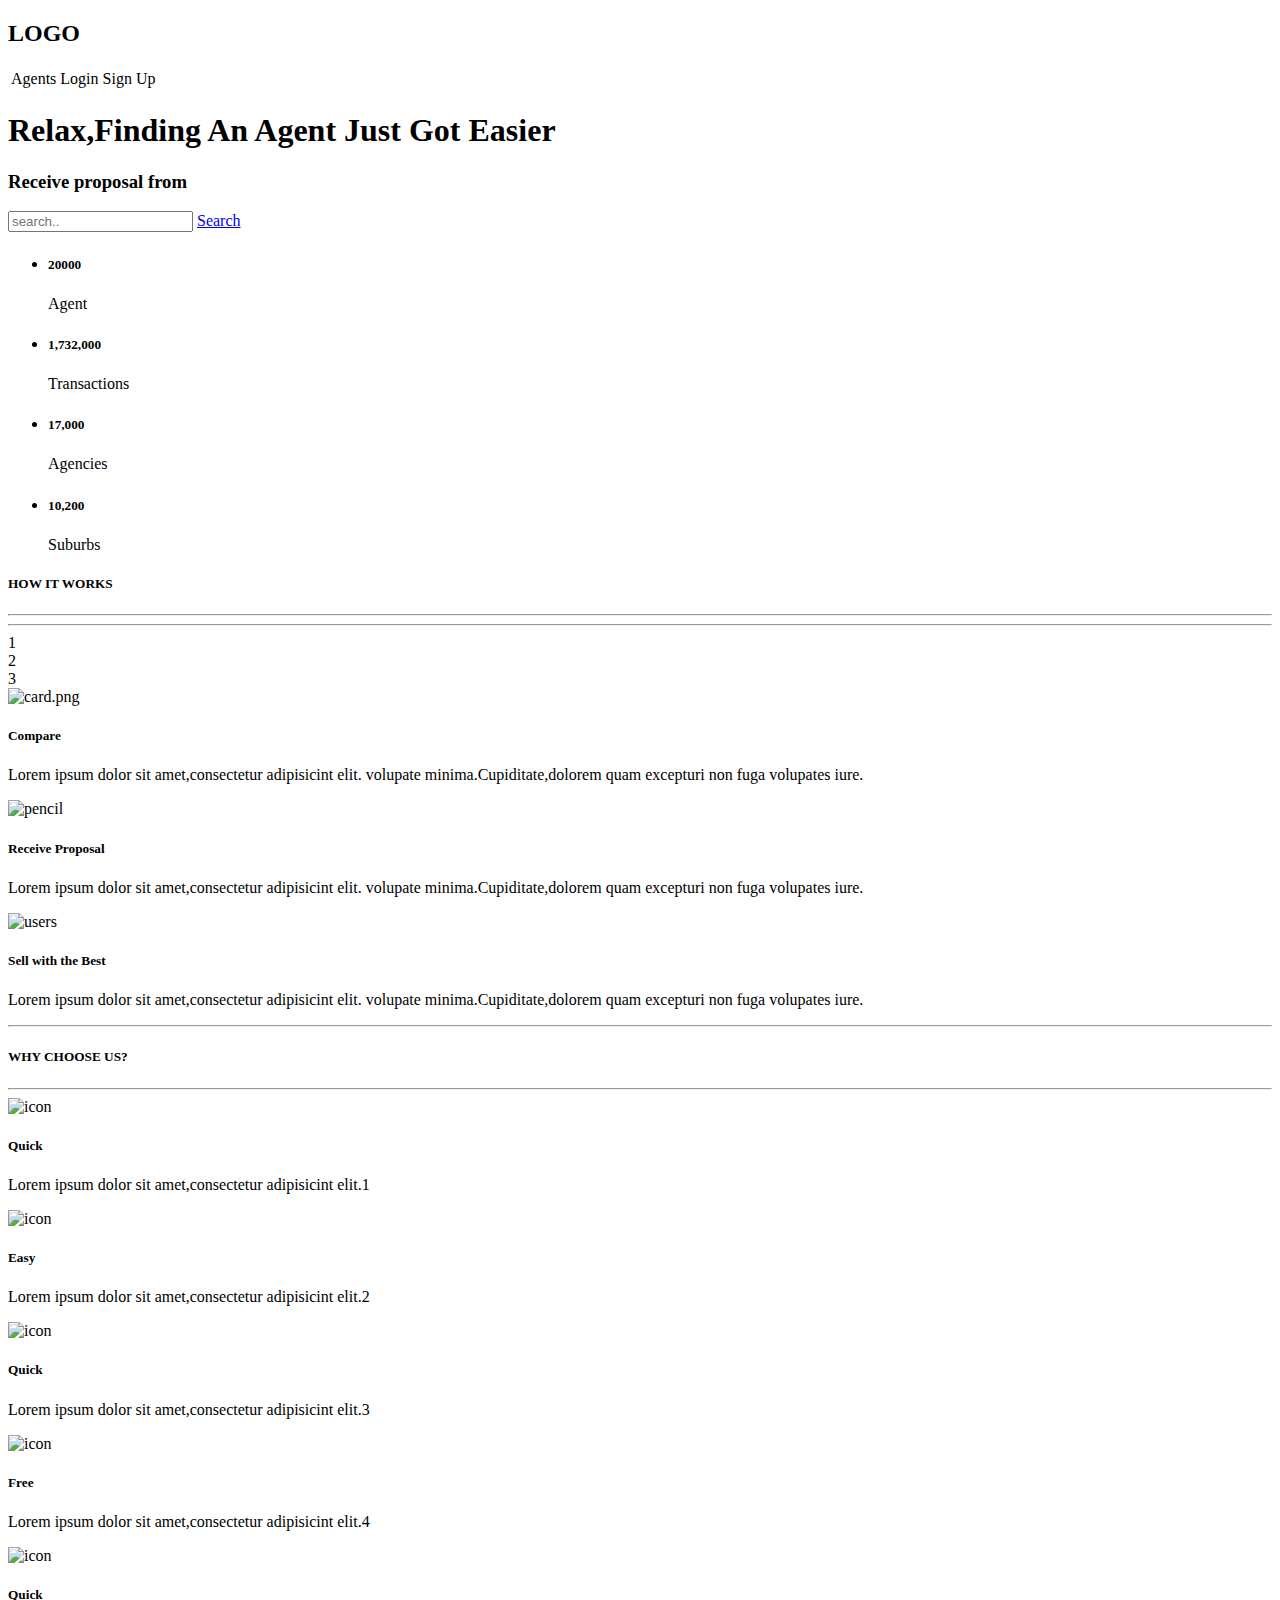
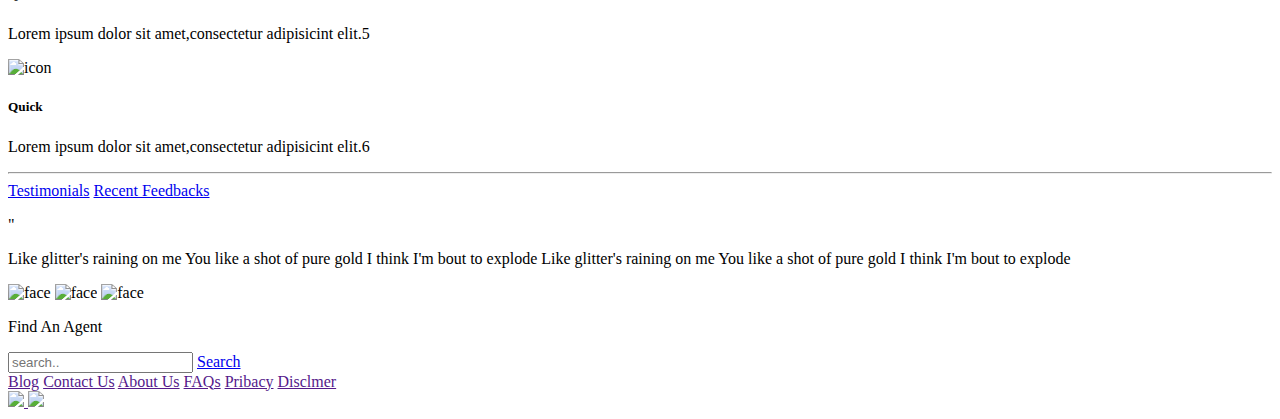
==== index.html @ 6043dff8 "first blood" ====
<!DOCTYPE html>
<html lang="en">
<head>
    <meta charset="UTF-8">
    <title>Be a Better life</title>
    <link rel="stylesheet" href="stylesheet" type="text/css">
</head>
<body>
    <header>
        <div class="container">
            <h2 id="header_LOGO">LOGO</h2>
            <table id="header_table">
                <tr>
                    <td class="ht">Agents</td>
                    <td class="ht">Login</td>
                    <td class="ht" id="header_signup">Sign Up</td>
                </tr>
            </table>
        </div>
        <div class="container">
            <div id="header_class">
                <h1 id="header_topic">Relax,Finding An Agent Just Got Easier</h1>
                <h3 id="header_subtopic">Receive proposal from</h3>
                <div id="header_search">
                    <input type="text" name="firstname" placeholder="search..">
                    <a class="search" href="404">Search</a>
                </div>
            </div>
        </div>
    </header> 
    <div  id="center">
        <div class="container" id="firstlist">
            <ul id="list1">
                <li class="list1">
                    <h5>20000</h5>
                    <p>Agent</p>
                </li>
                <li class="list1">
                    <h5>1,732,000</h5>
                    <p>Transactions</p>
                </li>
                <li class="list1">
                    <h5>17,000</h5>
                    <p>Agencies</p>
                <li class="list1">    
                    <h5>10,200</h5>
                    <p>Suburbs</p>
                </li>
            </ul>
        </div>
        <div class="work">
            <h5 class="center_h5">HOW IT WORKS</h5>
            <hr class="half-center">
        </div>
        <div class="container">
            <hr id="inline">
            <div id="circle">
                <div class="circle">1</div>
                <div class="circle">2</div>
                <div class="circle">3</div>
            </div>
            <div id="center_multi1" class="multi">
                <div class="feature1">
                    <img src="images/card.png" alt="card.png">
                    <h5>Compare</h5>
                    <p>Lorem ipsum dolor sit amet,consectetur adipisicint elit.
                    volupate minima.Cupiditate,dolorem quam excepturi non fuga 
                    volupates iure.</p>
                </div>
                <div class="feature1">
                    <img src="images/pencil.png" alt="pencil">
                    <h5>Receive Proposal</h5>
                    <p>Lorem ipsum dolor sit amet,consectetur adipisicint elit.
                    volupate minima.Cupiditate,dolorem quam excepturi non fuga 
                    volupates iure.</p>
                </div>
                <div class="feature1">
                    <img src="images/users.png" alt="users">
                    <h5>Sell with the Best</h5>
                    <p>Lorem ipsum dolor sit amet,consectetur adipisicint elit.
                    volupate minima.Cupiditate,dolorem quam excepturi non fuga 
                    volupates iure.</p>
                </div>
            </div>
        </div>
        <hr id="inline2">
        <div class="container">
            <div id="choose">
                <h5 class="center_h5">WHY CHOOSE US?</h5>
                <hr class="half-center" id="half-center2">
            </div>
            <div id="center_multi2" class="multi">
                <div  class="feature2">
                    <img src="images/icon-check.png" alt="icon">
                    <h5>Quick</h5>
                    <p>Lorem ipsum dolor sit amet,consectetur adipisicint elit.1</p>
                </div>
                <div class="feature2">
                    <img src="images/icon-cycle.png" alt="icon">
                    <h5>Easy</h5>
                    <p>Lorem ipsum dolor sit amet,consectetur adipisicint elit.2</p>
                </div>
                <div class="feature2">
                    <img src="images/icon-clipboard.png" alt="icon">
                    <h5>Quick</h5>
                    <p>Lorem ipsum dolor sit amet,consectetur adipisicint elit.3</p>
                </div>
                <div  class="feature2">
                    <img src="images/icon-tag.png" alt="icon">
                    <h5>Free</h5>
                    <p>Lorem ipsum dolor sit amet,consectetur adipisicint elit.4</p>
                </div>
                <div class="feature2">
                    <img src="images/icon-user.png" alt="icon">
                    <h5>Quick</h5>
                    <p>Lorem ipsum dolor sit amet,consectetur adipisicint elit.5</p>
                </div>
                <div class="feature2">
                    <img src="images/icon-thumbs.png" alt="icon">
                    <h5>Quick</h5>
                    <p>Lorem ipsum dolor sit amet,consectetur adipisicint elit.6</p>
                </div>
            </div>
        </div>
        <hr>
        <div class=container id="center_button">
                <a class="button" href="#">Testimonials</a>
                <a class="button" href="#">Recent Feedbacks</a>
            </div>
            <div id="center_docs">
                <p>"</p>
                <p>Like glitter's raining on me You like a shot of pure gold I think I'm 
                bout to explode Like glitter's raining on me You like a shot of pure gold I think I'm bout to explode</p>
            </div>
            <div id="center_face">
                <img src="images/face1.jpg" alt="face">
                <img src="images/face2.jpg" alt="face">
                <img src="images/face3.jpg" alt="face">
            </div>
        </div>
    </div>
    <div id="footer">
        <div id="footer_search">
            <p>Find An Agent</p>
            <input type="text" name="firstname" placeholder="search..">
            <a class="search" href="404">Search</a>
        </div>
    </div>
    <footer>
        <div id="footer_info">
            <a class="footdoc" href="">Blog</a>
            <a class="footdoc" href="">Contact Us</a>
            <a class="footdoc" href="">About Us</a>
            <a class="footdoc" href="">FAQs</a>
            <a class="footdoc" href="">Pribacy</a>
            <a class="footdoc" href="">Disclmer</a>
        </div>
        <div id="footer_social">
            <a href="">
                <img src="images/facebook.png">
            </a>
            <a href="">
                <img src="images/twitter.png">
            </a>
        </div>
    </footer>
</body>
</html>
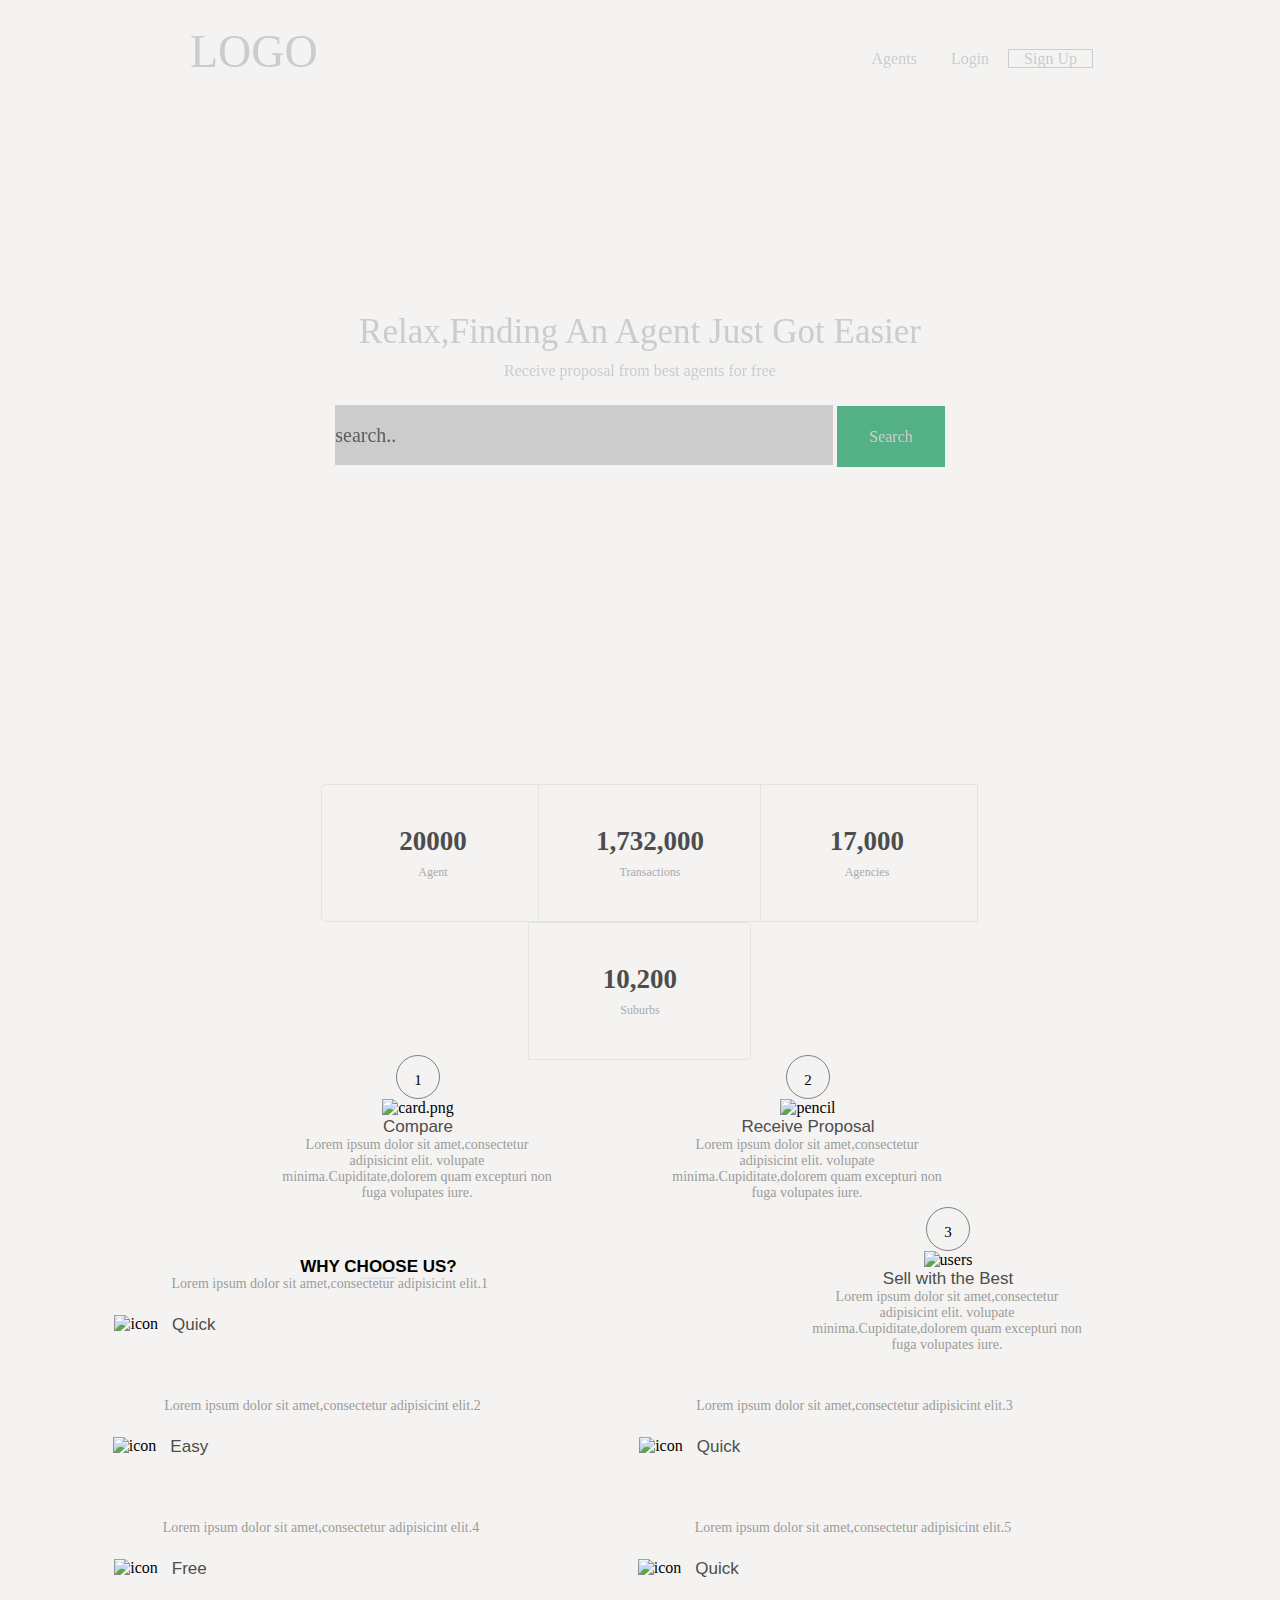
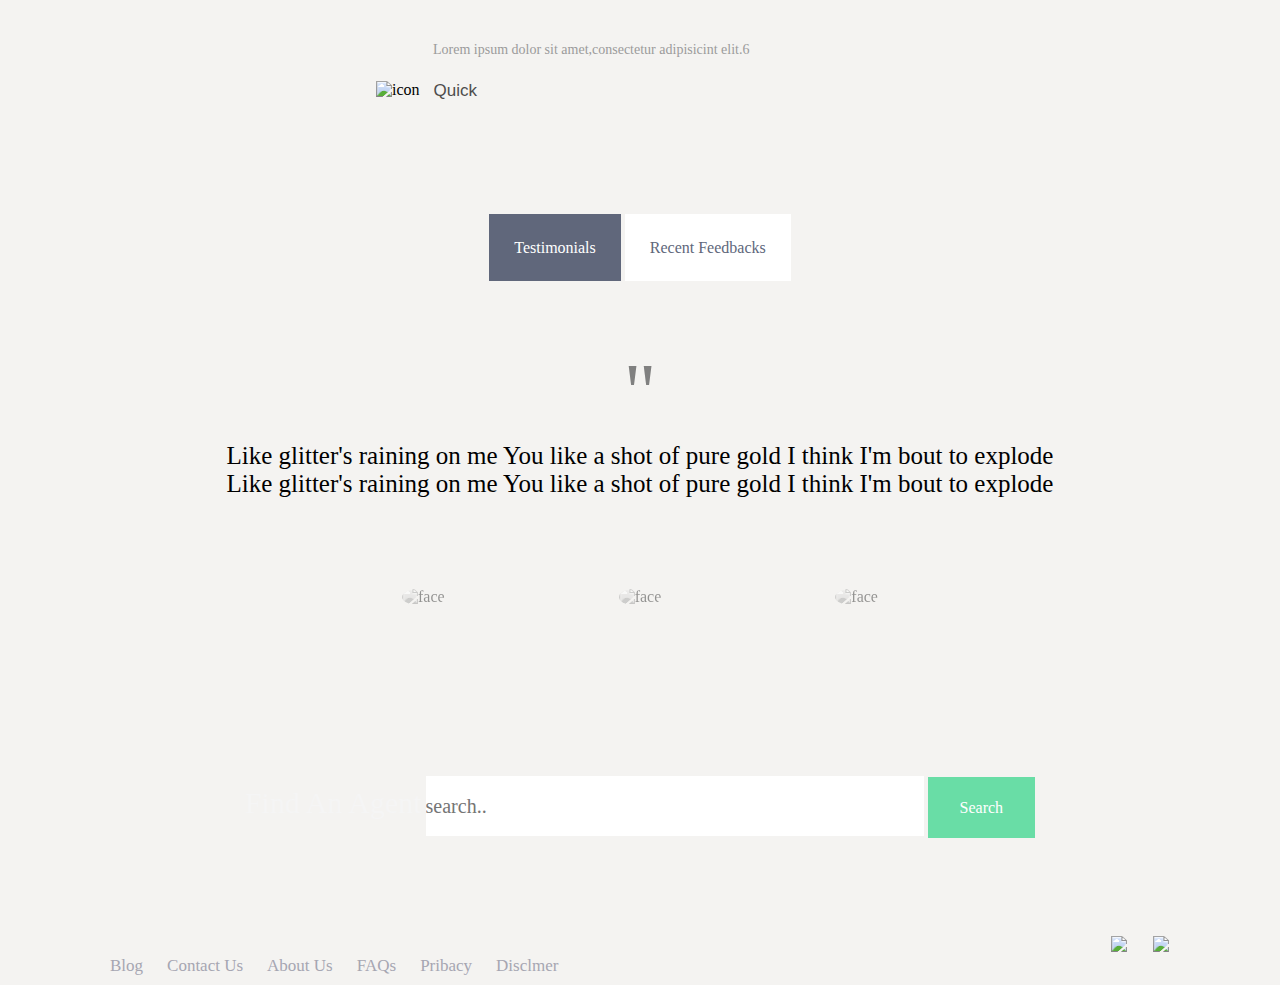
==== commit 732a4492: "Ref:重写html结构 重新设计css表" ====
--- a/index.html
+++ b/index.html
@@ -3,163 +3,148 @@
 <head>
     <meta charset="UTF-8">
     <title>Be a Better life</title>
-    <link rel="stylesheet" href="stylesheet" type="text/css">
+    <link rel="stylesheet" href="style.css" type="text/css">
 </head>
 <body>
     <header>
-        <div class="container">
+        <div id="header_top">
             <h2 id="header_LOGO">LOGO</h2>
-            <table id="header_table">
-                <tr>
-                    <td class="ht">Agents</td>
-                    <td class="ht">Login</td>
-                    <td class="ht" id="header_signup">Sign Up</td>
-                </tr>
-            </table>
+            <div class="header_button">
+                    <a href="#">Agents</a>
+                    <a href="#">Login</a>
+                    <a href="#" id="header_signup">Sign Up</a>
+            </div>
         </div>
-        <div class="container">
-            <div id="header_class">
-                <h1 id="header_topic">Relax,Finding An Agent Just Got Easier</h1>
-                <h3 id="header_subtopic">Receive proposal from</h3>
-                <div id="header_search">
-                    <input type="text" name="firstname" placeholder="search..">
-                    <a class="search" href="404">Search</a>
-                </div>
+        <div id="header_bottom">
+            <h1 id="header_title">Relax,Finding An Agent Just Got Easier</h1>
+            <h3 id="header_subtitle">Receive proposal from best agents for free</h3>
+            <div id="header_search">
+                <input type="text" name="firstname" placeholder="search..">
+                <a class="search" href="404">Search</a>
             </div>
         </div>
     </header> 
-    <div  id="center">
-        <div class="container" id="firstlist">
-            <ul id="list1">
-                <li class="list1">
-                    <h5>20000</h5>
-                    <p>Agent</p>
-                </li>
-                <li class="list1">
-                    <h5>1,732,000</h5>
-                    <p>Transactions</p>
-                </li>
-                <li class="list1">
-                    <h5>17,000</h5>
-                    <p>Agencies</p>
-                <li class="list1">    
-                    <h5>10,200</h5>
-                    <p>Suburbs</p>
-                </li>
-            </ul>
-        </div>
-        <div class="work">
-            <h5 class="center_h5">HOW IT WORKS</h5>
+    <div  id="main">
+        <ul id="main_top">
+            <li>
+                <h5>20000</h5>
+                <p>Agent</p>
+            </li>
+            <li>
+                <h5>1,732,000</h5>
+                <p>Transactions</p>
+            </li>
+            <li>
+                <h5>17,000</h5>
+                <p>Agencies</p>
+            <li>    
+                <h5>10,200</h5>
+                <p>Suburbs</p>
+            </li>
+        </ul>
+        <article id="main_middle1">
+            <h4 class="center_h5">HOW IT WORKS</h4>
             <hr class="half-center">
-        </div>
-        <div class="container">
             <hr id="inline">
-            <div id="circle">
-                <div class="circle">1</div>
-                <div class="circle">2</div>
-                <div class="circle">3</div>
-            </div>
-            <div id="center_multi1" class="multi">
-                <div class="feature1">
+            <ul id="center_multi1" class="multi">
+                <li class="feature1">
+                    <span>1</span>
                     <img src="images/card.png" alt="card.png">
                     <h5>Compare</h5>
                     <p>Lorem ipsum dolor sit amet,consectetur adipisicint elit.
                     volupate minima.Cupiditate,dolorem quam excepturi non fuga 
                     volupates iure.</p>
-                </div>
-                <div class="feature1">
+                </li>
+                <li class="feature1">
+                    <span>2</span>
                     <img src="images/pencil.png" alt="pencil">
                     <h5>Receive Proposal</h5>
                     <p>Lorem ipsum dolor sit amet,consectetur adipisicint elit.
                     volupate minima.Cupiditate,dolorem quam excepturi non fuga 
                     volupates iure.</p>
-                </div>
-                <div class="feature1">
+                </li>
+                <li class="feature1">
+                    <span>3</span>
                     <img src="images/users.png" alt="users">
                     <h5>Sell with the Best</h5>
                     <p>Lorem ipsum dolor sit amet,consectetur adipisicint elit.
                     volupate minima.Cupiditate,dolorem quam excepturi non fuga 
                     volupates iure.</p>
-                </div>
-            </div>
-        </div>
+                </li>
+            </ul>
+        </article>
         <hr id="inline2">
-        <div class="container">
-            <div id="choose">
-                <h5 class="center_h5">WHY CHOOSE US?</h5>
-                <hr class="half-center" id="half-center2">
-            </div>
-            <div id="center_multi2" class="multi">
-                <div  class="feature2">
+        <article id="main_middle2">
+            <h4 class="center_h5">WHY CHOOSE US?</h4>
+            <hr class="half-center" id="half-center2">
+            <ul id="center_multi2" class="multi">
+                <li  class="feature2">
                     <img src="images/icon-check.png" alt="icon">
                     <h5>Quick</h5>
                     <p>Lorem ipsum dolor sit amet,consectetur adipisicint elit.1</p>
-                </div>
-                <div class="feature2">
+                </li>
+                <li class="feature2">
                     <img src="images/icon-cycle.png" alt="icon">
                     <h5>Easy</h5>
                     <p>Lorem ipsum dolor sit amet,consectetur adipisicint elit.2</p>
-                </div>
-                <div class="feature2">
+                </li>
+                <li class="feature2">
                     <img src="images/icon-clipboard.png" alt="icon">
                     <h5>Quick</h5>
                     <p>Lorem ipsum dolor sit amet,consectetur adipisicint elit.3</p>
-                </div>
-                <div  class="feature2">
+                </li>
+                <li  class="feature2">
                     <img src="images/icon-tag.png" alt="icon">
                     <h5>Free</h5>
                     <p>Lorem ipsum dolor sit amet,consectetur adipisicint elit.4</p>
-                </div>
-                <div class="feature2">
+                </li>
+                <li class="feature2">
                     <img src="images/icon-user.png" alt="icon">
                     <h5>Quick</h5>
                     <p>Lorem ipsum dolor sit amet,consectetur adipisicint elit.5</p>
-                </div>
-                <div class="feature2">
+                </li>
+                <li class="feature2">
                     <img src="images/icon-thumbs.png" alt="icon">
                     <h5>Quick</h5>
                     <p>Lorem ipsum dolor sit amet,consectetur adipisicint elit.6</p>
-                </div>
-            </div>
-        </div>
+                </li>
+            </ul>
+        </article>
         <hr>
-        <div class=container id="center_button">
+        <div id="center_button">
                 <a class="button" href="#">Testimonials</a>
                 <a class="button" href="#">Recent Feedbacks</a>
-            </div>
-            <div id="center_docs">
-                <p>"</p>
-                <p>Like glitter's raining on me You like a shot of pure gold I think I'm 
-                bout to explode Like glitter's raining on me You like a shot of pure gold I think I'm bout to explode</p>
-            </div>
-            <div id="center_face">
-                <img src="images/face1.jpg" alt="face">
-                <img src="images/face2.jpg" alt="face">
-                <img src="images/face3.jpg" alt="face">
-            </div>
+        </div>
+        <div id="center_docs">
+            <p>"</p>
+            <p>Like glitter's raining on me You like a shot of pure gold I think I'm 
+            bout to explode Like glitter's raining on me You like a shot of pure gold I think I'm bout to explode</p>
+        </div>
+        <div id="center_face">
+            <img src="images/face1.jpg" alt="face">
+            <img src="images/face2.jpg" alt="face">
+            <img src="images/face3.jpg" alt="face">
         </div>
     </div>
-    <div id="footer">
+    <footer>
         <div id="footer_search">
             <p>Find An Agent</p>
             <input type="text" name="firstname" placeholder="search..">
             <a class="search" href="404">Search</a>
         </div>
-    </div>
-    <footer>
         <div id="footer_info">
-            <a class="footdoc" href="">Blog</a>
-            <a class="footdoc" href="">Contact Us</a>
-            <a class="footdoc" href="">About Us</a>
-            <a class="footdoc" href="">FAQs</a>
-            <a class="footdoc" href="">Pribacy</a>
-            <a class="footdoc" href="">Disclmer</a>
+            <a class="footdoc" href="#">Blog</a>
+            <a class="footdoc" href="#">Contact Us</a>
+            <a class="footdoc" href="#">About Us</a>
+            <a class="footdoc" href="#">FAQs</a>
+            <a class="footdoc" href="#">Pribacy</a>
+            <a class="footdoc" href="#">Disclmer</a>
         </div>
         <div id="footer_social">
-            <a href="">
+            <a href="#">
                 <img src="images/facebook.png">
             </a>
-            <a href="">
+            <a href="#">
                 <img src="images/twitter.png">
             </a>
         </div>
--- a/style.css
+++ b/style.css
@@ -0,0 +1,462 @@
+*{
+  margin: 0;
+  padding: 0;
+  border: 0;
+  font: inherit;
+  font-size: 100%;
+  vertical-align: baseline;
+}
+
+h4.center_h5 {
+    display: block;
+}
+header{
+    background-image: url(images/sunset-resized.jpg);
+    height: 854px;
+    background-repeat: no-repeat;
+    background-position: 50% 3%;
+    -webkit-filter: brightness(0.8);
+}
+a{
+    text-decoration: none;
+}
+#header_LOGO{
+    color: white;
+    font-size: 46px;
+    /* left: 183px; */
+    bottom: -25px;
+    position: relative;
+    /* margin-bottom: 261px; */
+    margin: 0;
+    /* text-align: left; */
+}
+
+
+
+
+
+#header_signup {
+    border: solid 1px;
+}
+
+h1#header_topic {
+font-size: 37px;margin: 0;}
+body {
+    margin: 0;
+    background-color: #F4F3F1;
+}
+
+
+.container {
+    margin: 0 185px;
+    padding: 0 5px;
+}
+
+
+#header_bottom {
+    margin-top: 259px;
+    text-align: center;
+}
+
+h3#header_subtopic {
+    margin-top: 10px;
+    font-size: 15px;
+    margin-bottom: 0;
+}
+
+#header_search {
+    margin-top: 25px;
+}
+
+input[type="text"] {
+    height: 60px;
+    width: 498px;
+    font-size: 20px;
+}
+
+a.search {
+    background: #69DDA6;
+    color: white;
+    padding: 22px 32px;
+}
+
+li.list1 {
+    display: block;
+    float: left;
+    padding: 45px 80px;
+    border: solid #E5E4E3 1px;
+    background-color: #F4F3F1;
+    width: 80px;
+    position: relative;
+    top: -100px;
+}
+
+ul {
+    text-align: center;
+    list-style-type: none;
+}
+
+#center_multi1 {
+    margin: 29px 191px;
+}
+
+li.list1 h5 {
+    font-size: 20px;
+    font-weight: bolder;
+}
+li.list1 p{
+    font-size: 5px
+}
+
+h5.center_h4 {
+    text-align: center;
+    font-size: 21px;
+    padding-top: 66px;
+    margin-top: 30px;
+    position: relative;
+    top: -61px;
+    margin-bottom: auto;
+    /* height: 80px; */
+}
+
+#content{
+    border-bottom-color: #F4F3F1;
+}
+
+li#first_list1 {
+    border-radius: 5px;
+}
+
+li.list1:first-child {
+    border-bottom-left-radius: 5px;
+    border-top-left-radius: 5px;
+}
+
+li.list1:last-child {
+    border-bottom-right-radius: 5px;
+    border-top-right-radius: 5px;
+}
+
+
+ul#list1 {
+}
+
+hr.half-center {
+width: 35px;background-color: #E6E6E6;height: 2px;margin: 0 auto;}
+
+.feature1 {
+    text-align: center;
+    display: inline-block;
+    margin-right: 54px;
+}
+
+
+h4.center_h5 {
+    text-align: center;
+    font-weight: 800;
+    font-size: 17px;
+    font-family: 'Arial Black', Gadget, sans-serif;
+}
+
+
+
+.work {
+    text-align: center;
+    position: relative;
+    top: 92px;
+    left: -562px;
+}
+
+div {}
+
+#main_middle1 {
+    /* text-align: center; */
+    margin: 50px auto;
+    height: 98%;
+    min-height: 200px;
+}
+
+div#circle {
+    margin: 5px;
+    position: relative;
+    top: 20px;
+    text-align: center;
+}
+
+.circle {
+    border-radius: 51%;
+    border: solid 1px grey;
+    display: inline-block;
+    font-size: 15px;
+    padding: 16px;
+    height: 10px;
+    width: 10px;
+}
+.circle:nth-child(2){
+    margin: 0 336px;
+}
+
+#inline2 {
+position: relative;top: 234px;color: black;}
+
+#inline {
+height: 0px;color: black;}
+
+div#center_multi1 {
+margin-top: 60px;}
+
+.multi h5 {
+    font-size: 17px;
+    font-family: 'Arial Black', Gadget, sans-serif;
+    color: #4D4D4D;
+}
+
+.multi p {
+    font-size: 14px;
+    text-align: center;
+    height: 70px;
+    width: 280px;
+    color: #9B9B9B;
+}
+
+div#choose {
+    text-align: center;
+    margin-bottom: 20px;
+}
+
+#choose h5 {
+    height: 46px;
+    width: 466px;
+    text-align: center;
+    margin: 0 auto;
+}
+
+.feature1:nth-child(3) {
+    float: right;
+    margin-right: 0px;
+    margin-left: 50px;
+}
+
+.feature1:nth-child(2) {
+margin-left: 50px;}
+
+hr.half-center {
+}
+
+hr#half-center2 {
+    left: 510px;
+    top: 20px;
+}
+
+.feature2 {
+display: inline-block;}
+
+.feature2 img {
+    margin-right: 10px;
+    margin-bottom: 40px;
+    display: inline-block;
+}
+
+.feature2 h5 {
+}
+
+.feature2 h5 {
+    display: inline-block;
+    vertical-align: top;
+}
+
+.feature2 p {
+text-align: left;height: 120px;width: 423px;position: relative;top: -41px;left: -48px;display: inline-block;}
+
+div#center_multi2 {
+    margin-top: 80px;
+}
+
+div#center_button {
+    text-align: center;
+}
+
+a.button:first-child {
+    background: #60677B;
+    color: white;
+    padding: 25px 25px;
+}
+
+a.button {
+    background: white;
+    color: #60677b;
+    padding: 25px 25px;
+}
+
+div#center_docs {
+    text-align: center;
+    margin-top: 90px;
+}
+
+#center_docs p:first-child {
+    font-size: 80px;
+    color: #808080;
+}
+
+#center_docs p:nth-child(2) {
+padding-top: 4px;text-align: center;height: 146px;width: 850px;margin: 0 auto;font-size: 25px;}
+
+#center_face img {
+    width: 130px;
+    height: 130px;
+    border-radius: 50%;
+    margin: 0px 85px;.filter:g;
+    -webkit-filter: grayscale(1) opacity(0.4);
+}
+
+div#center_face {
+    margin: 0 auto;
+    text-align: center;
+}
+
+div#footer_search {
+    text-align: center;
+    margin-top: 90px;
+    margin-bottom: 20px;
+    padding: 80px;
+    background-image: url(images/sunset-resized.jpg);
+    background-position: 105% 46%;
+}
+
+div#footer_search p {
+    display: inline-block;
+    font-size: 30px;
+    color: whitesmoke;
+}
+
+footer {
+}
+
+div#footer_social {
+    display: inline-block;
+    float: right;
+    margin-right: 100px;
+}
+
+div#footer_info {
+    margin-top: 20px;
+    display: inline-block;
+    float: left;
+    margin-left: 100px;
+}
+
+div#footer_social img {
+    height: 40px;
+}
+
+div#footer {
+    background-image: url(images/sunset-resized.jpg);
+    background-position: 33% 44%;
+    margin: 20px 0;
+    height: 209px;
+}
+
+a.footdoc {
+    padding: 10px;
+    color: #A6A6B2;
+    font-size: 17px;
+}
+
+#footer_social a {
+    padding: 11px;
+}
+
+#header_top {
+    margin: 0 190px;
+}
+
+.header_button {
+    margin: -3px;
+    float: right;
+}
+
+.header_button a {
+    color: white;
+    padding: 0 15px;
+}
+
+#header_title {
+font-size: 35px;color: white;}
+
+#header_subtitle {
+    padding-top: 10px;
+    color: white;
+}
+
+input.search {
+    color: white;
+    background-color: #6BDDA0;
+    padding: 20px;
+}
+
+#main_top li {
+width: 120px;display: inline-block;padding: 41px 50.5px;border: solid #E5E4E3 1px;background-color: #F4F3F1;}
+
+#main_top {
+    height: 100px;
+    margin: 0 auto;
+    width: 68%;
+    position: relative;
+    top: -70px;
+}
+
+#main_top li:last-child {
+    border-bottom-right-radius: 5px;
+    border-top-right-radius: 5px;
+}
+
+#main_top li:first-child {
+    border-bottom-left-radius: 5px;
+    border-top-left-radius: 5px;
+    position: relative;
+    left: 20px;
+}
+
+#main_top h5 {
+    font-size: 27px;
+    font-weight: bolder;
+    padding-bottom: 8px;
+    color: #4D4D4D;
+}
+
+#main_top p {
+    color: #AAAAAC;
+    font-size: 12px;
+}
+
+#main_top li:nth-child(2) {
+    position: relative;
+    left: 10px;
+}
+
+.feature1 span {
+    border-radius: 51%;
+    border: solid 1px grey;
+    font-size: 15px;
+    padding: 16px;
+    height: 10px;
+    width: 10px;
+    display: block;
+    vertical-align: top;
+    margin: 0 119px;
+    /* text-align: center; */
+}
+
+ul#center_multi2 {
+    margin: 36px 0;
+}
+
+#background {
+    background-image: url(images/sunset-resized.jpg);
+    z-index: -1;
+    width: 100%;
+}
+
+#center_face img:hover {
+    -webkit-filter: grayscale(0);
+}